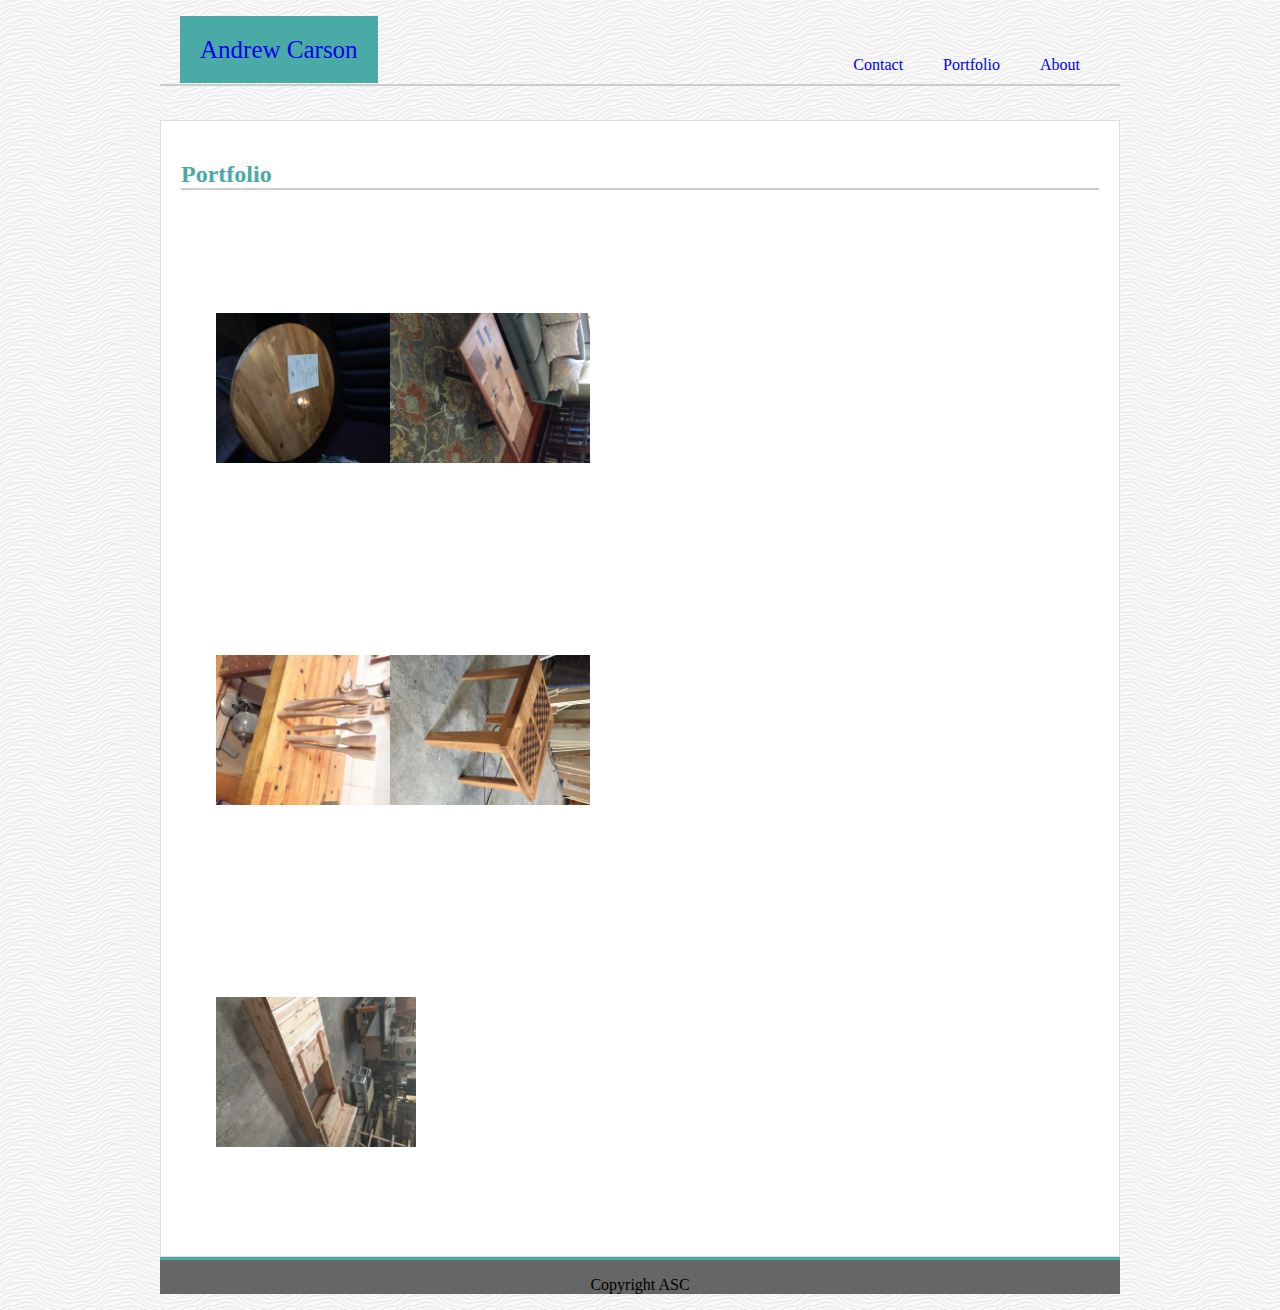
==== portfolio.html @ f69335af "Basic_Portfolio" ====
<!DOCTYPE html>
<html lang="en">
<head>
    <meta charset="UTF-8">
    <meta name="viewport" content="width=device-width, initial-scale=1.0">
    <meta http-equiv="X-UA-Compatible" content="ie=edge">
    <title>Document</title>
    <link rel="stylesheet" href="assets/css/css/style.css">
</head>
<body style="background-image:url(assets/images/white-waves.png.jpg)">
    
    <div class="centering">        
        <div class="navbar">

            <ul class="menu1">
                    <li class="name" style="color:white"><a href="index.html">Andrew Carson</a></li>
                    <li class="tabs" style="float:right;"><a href="index.html">About</a></li>
                    <li class="tabs" style="float:right;"><a href="portfolio.html">Portfolio</a></li>
                    <li class="tabs" style="float:right;"><a href="contact.html">Contact</a></li>
            </ul>      
        </div>
                
        
    
        <br>
            <div class="mainsection">
                
                    <div class="about">
                        <h2>Portfolio</h2>
                        <br>    

                           
        
                                <div class="row1">
                                    <img src="assets/images/hickory circle.JPG" style="height:200px;transform:rotate(90deg);">
                                    <img src="assets/images/coffee table.JPG" style="height:200px;transform:rotate(90deg);">
                                </div><br>
                                <div class="row2">
                                    <img src="assets/images/saladware.JPG" style="height:200px;transform:rotate(90deg);">
                                    <img src="assets/images/game table.JPG" style="height:200px;transform:rotate(90deg);">
                                </div><br>
                                <div class="row3">
                                    <img src="assets/images/sandbox.JPG" style="height:200px;transform:rotate(90deg);">
                                </div>
                                
        
        
                        


                    </div>
                    
            </div>
    </div>       
    <footer>
        <p>Copyright ASC</p>
    </footer>
</body>
</html>
---- assets/css/css/style.css ----
body {
    width:960px;
    margin:auto;
    background-image: url("assets/images/myphoto.jpg")
}

.name {
    background-color:#4aaaa5;
    text-decoration:none;
    color:white;
    font-family: 'Georgia', Times, Times New Roman, serif;
    font-size:25px;
    font-style:bold;
    width:30%;
    text-align:center;
    padding:20px,20px,20px,20px;
}

a {
    text-decoration:none;

    
}
li {
    list-style-type:none;
    display:inline;
    padding:20px;
    color:white;

}

.centering {
    margin:auto;
    width:960px;
}
.menu1 {
    border-bottom-style: solid;
    border-width:2px;
    border-color:#cccccc;
    padding:20px;

}

img {
    margin:10px;
}

.mainsection {
    background-color:white;
    border-style:solid;
    border-width:1px;
    padding:20px;
    border-color:#dddddd;
}

.text {
    padding:0px,10px,10px,10px;
    font-family:'Arial', 'Helvetica Neue', Helvetica, sans-serif;
    line-height: 20px;
}

h2 {
    color:#4aaaa5;
    border-bottom-style: solid;
    border-bottom-width: 2px;
    border-bottom-color: #cccccc;
    font-family: 'Georgia', Times, Times New Roman, serif;
}

footer {
    text-align:center;
    background-color: #666666;
    border-top-style: solid;
    border-top-color:#4aaaa5;
}

form {
    font-family:'Arial', 'Helvetica Neue', Helvetica, sans-serif;

}

input {
    width:95%;
    padding:10px;
}

.message {
    height:80px;
}

.row1 {
    margin: 50px;
}
.row2 {
    margin: 50px;
}
.row3 {
    margin: 50px;
}
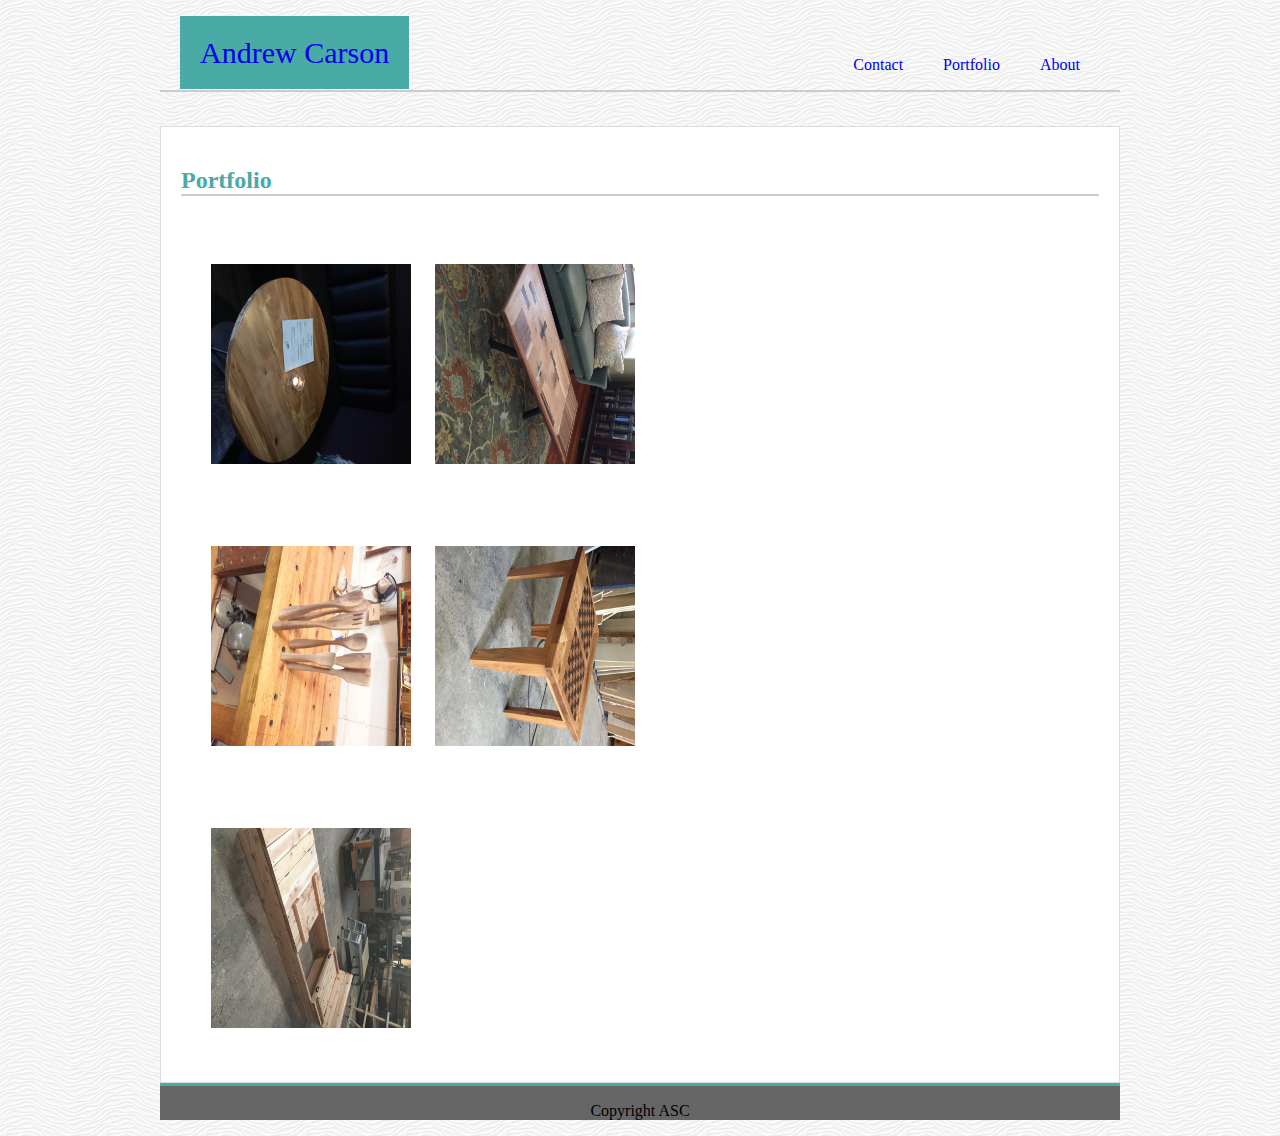
==== commit 2649171e: "Basic_Portfolio" ====
--- a/portfolio.html
+++ b/portfolio.html
@@ -32,15 +32,15 @@
                            
         
                                 <div class="row1">
-                                    <img src="assets/images/hickory circle.JPG" style="height:200px;transform:rotate(90deg);">
-                                    <img src="assets/images/coffee table.JPG" style="height:200px;transform:rotate(90deg);">
+                                    <img src="assets/images/hickory circle.JPG" style="height:200px;width:200px;transform:rotate(90deg);">
+                                    <img src="assets/images/coffee table.JPG" style="height:200px;width:200px;transform:rotate(90deg);">
                                 </div><br>
                                 <div class="row2">
-                                    <img src="assets/images/saladware.JPG" style="height:200px;transform:rotate(90deg);">
-                                    <img src="assets/images/game table.JPG" style="height:200px;transform:rotate(90deg);">
+                                    <img src="assets/images/saladware.JPG" style="height:200px;width:200px;transform:rotate(90deg);">
+                                    <img src="assets/images/game table.JPG" style="height:200px;width:200px;transform:rotate(90deg);">
                                 </div><br>
                                 <div class="row3">
-                                    <img src="assets/images/sandbox.JPG" style="height:200px;transform:rotate(90deg);">
+                                    <img src="assets/images/sandbox.JPG" style="height:200px;width:200px;transform:rotate(90deg);">
                                 </div>
                                 
         
--- a/assets/css/css/style.css
+++ b/assets/css/css/style.css
@@ -9,7 +9,7 @@
     text-decoration:none;
     color:white;
     font-family: 'Georgia', Times, Times New Roman, serif;
-    font-size:25px;
+    font-size:30px;
     font-style:bold;
     width:30%;
     text-align:center;
@@ -18,14 +18,23 @@
 
 a {
     text-decoration:none;
+    /* color:white;     */
+}
 
-    
+a:active {
+    text-decoration-color: none;
 }
+
+.tabs{
+    color:#777777;
+    padding-bottom:20px;
+}
+
 li {
     list-style-type:none;
     display:inline;
     padding:20px;
-    color:white;
+    /* color:white; */
 
 }
 
@@ -38,6 +47,7 @@
     border-width:2px;
     border-color:#cccccc;
     padding:20px;
+    /* color:white; */
 
 }
 
@@ -89,11 +99,11 @@
 }
 
 .row1 {
-    margin: 50px;
+    margin: 20px;
 }
 .row2 {
-    margin: 50px;
+    margin: 20px;
 }
 .row3 {
-    margin: 50px;
+    margin: 20px;
 }